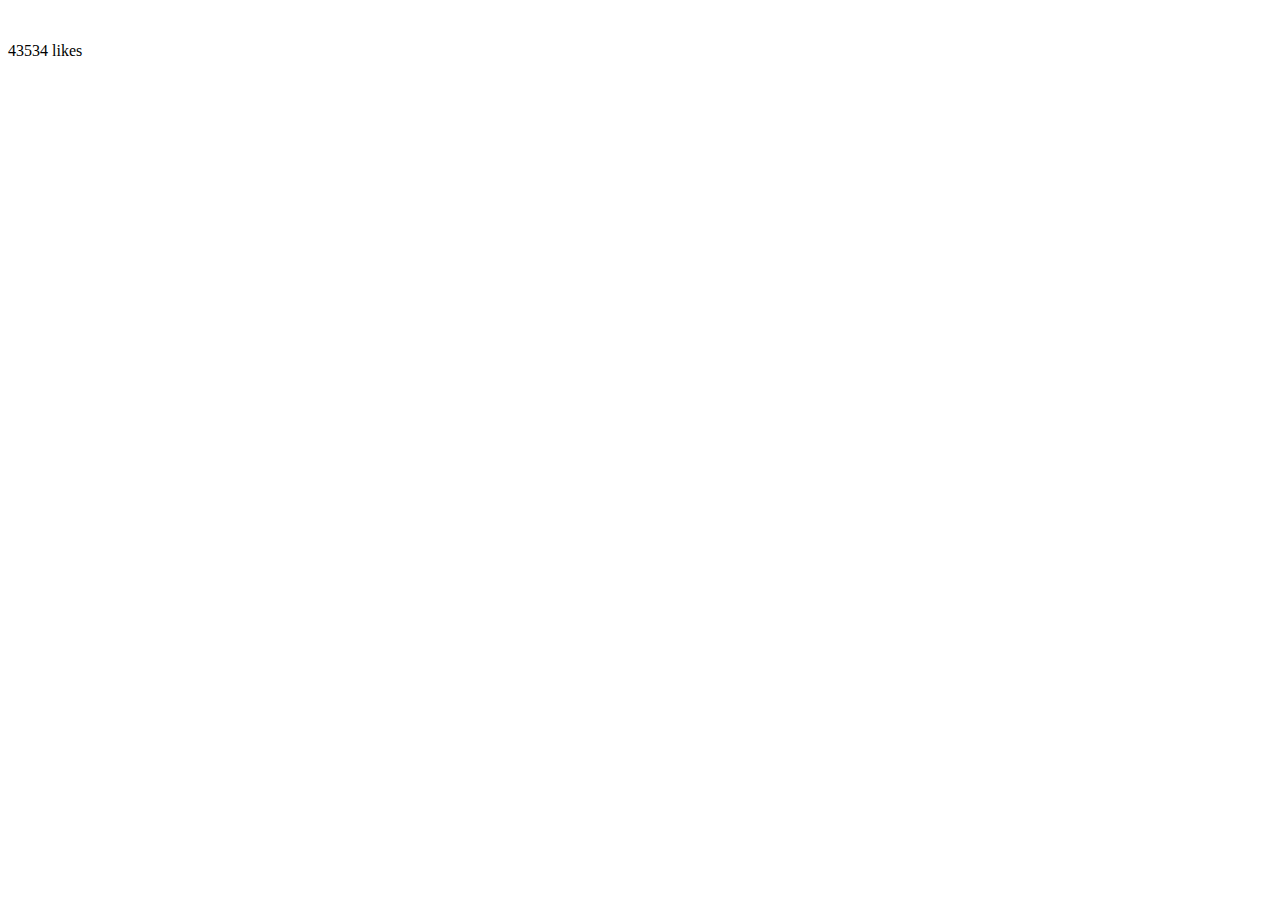
==== project2.html @ be269fca "first commit" ====
<!DOCTYPE html>
<html lang="en">

<head>
    <meta charset="UTF-8">
    <meta name="viewport" content="width=device-width, initial-scale=1.0">
    <title>love react</title>
    <link href="https://cdn.jsdelivr.net/npm/remixicon@4.5.0/fonts/remixicon.css" rel="stylesheet" />
    <link rel="stylesheet" href="project2.css">
</head>

<body>
    <div id="container">
        <img src="https://i.pinimg.com/736x/9c/69/e1/9c69e17c560817d76d1a48426a6bff94.jpg" alt="">
        <div class="icons">
            
            <i class="ri-heart-3-fill" id="red"></i>
            <i class="ri-chat-3-line"></i>
            <i class="ri-send-plane-line"></i>
            <p>43534 likes</p>
            
        </div>
        <i class="ri-heart-3-fill" id="popup"></i>


    </div>

    

    <script src="project2.js"></script>
</body>

</html>
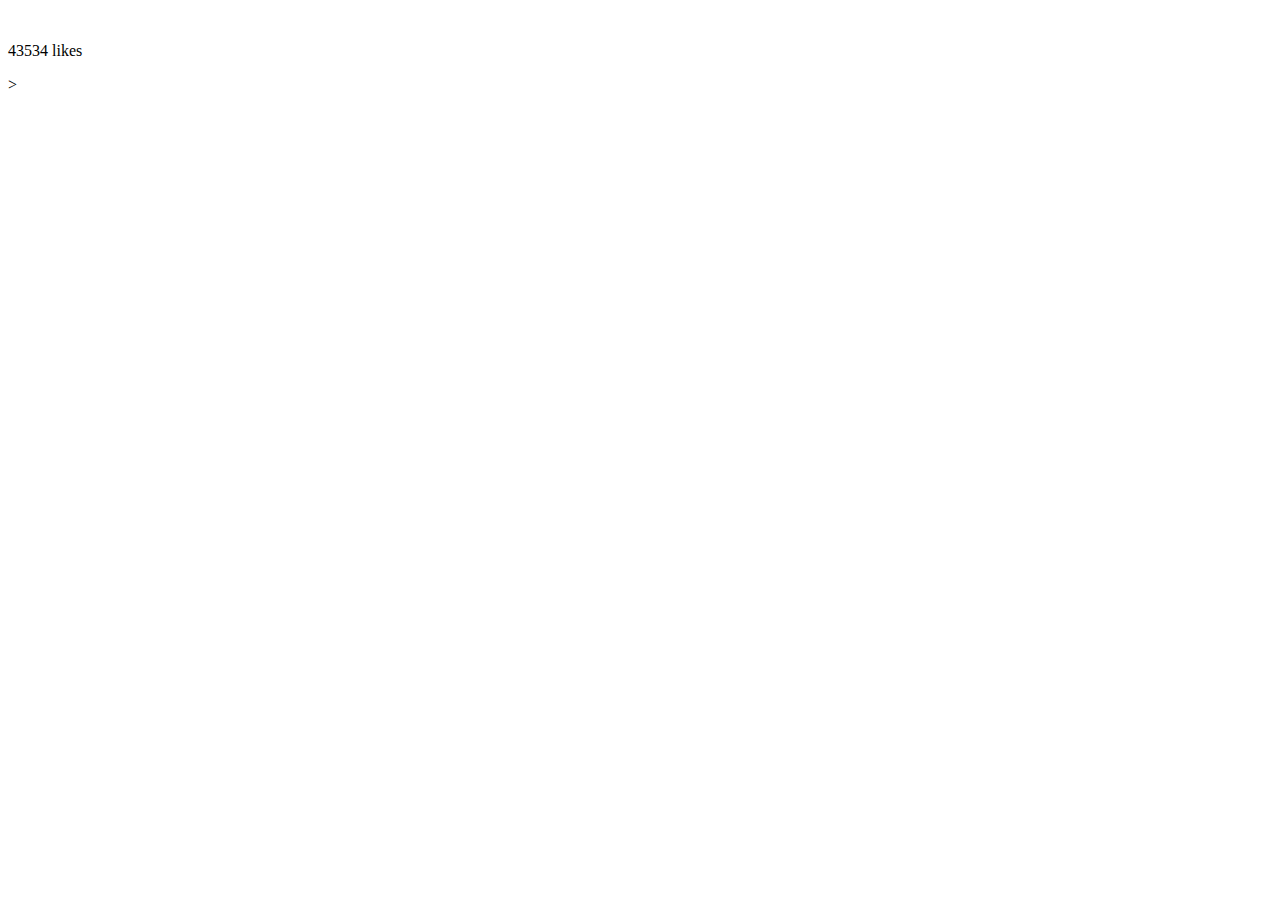
==== commit c82828aa: "added one comment" ====
--- a/project2.html
+++ b/project2.html
@@ -24,7 +24,7 @@
 
 
     </div>
-
+<!--some changes-->>
     
 
     <script src="project2.js"></script>
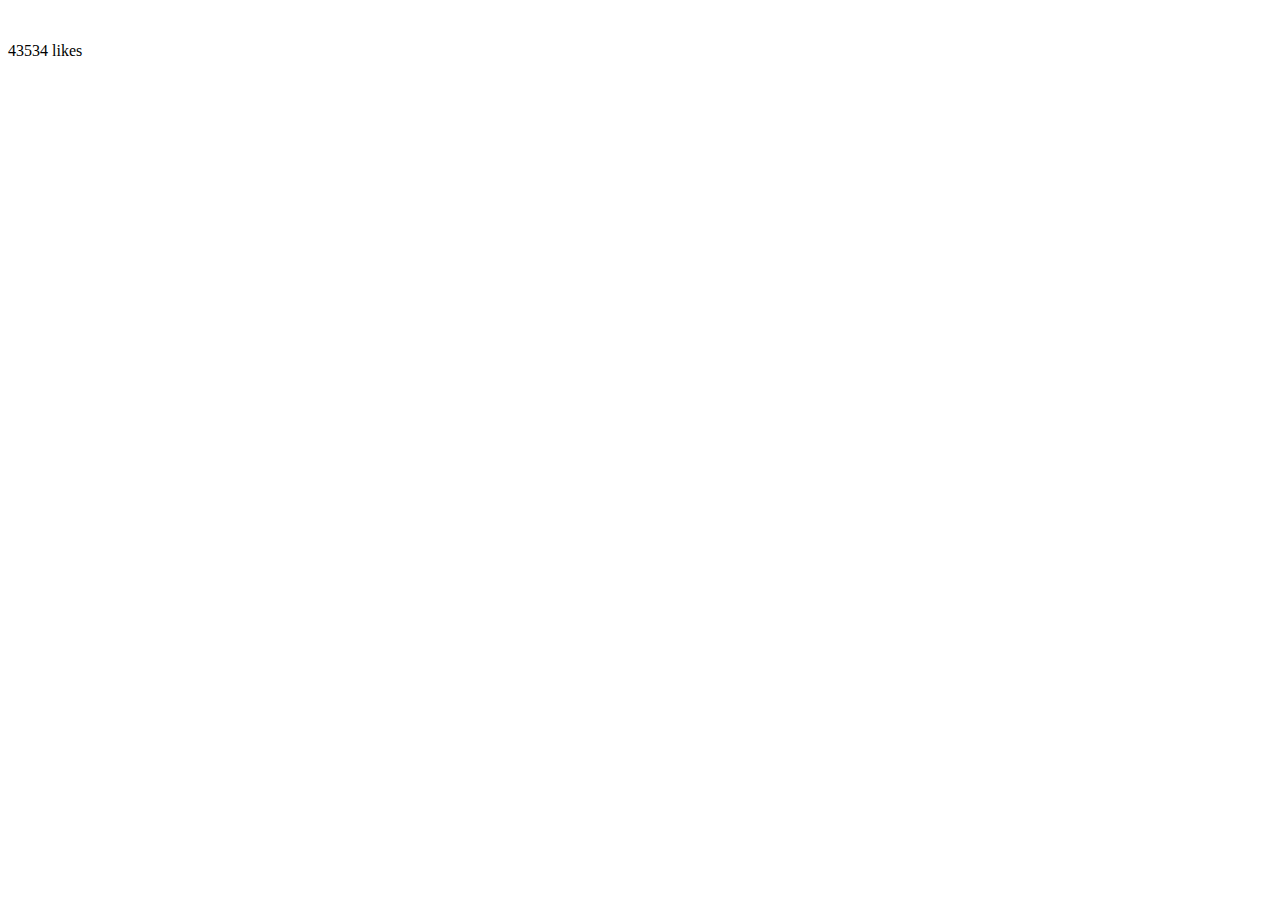
==== commit c84e58eb: "added comment" ====
--- a/project2.html
+++ b/project2.html
@@ -22,9 +22,8 @@
         </div>
         <i class="ri-heart-3-fill" id="popup"></i>
 
-
     </div>
-<!--some changes-->>
+<!--some change here also-->
     
 
     <script src="project2.js"></script>
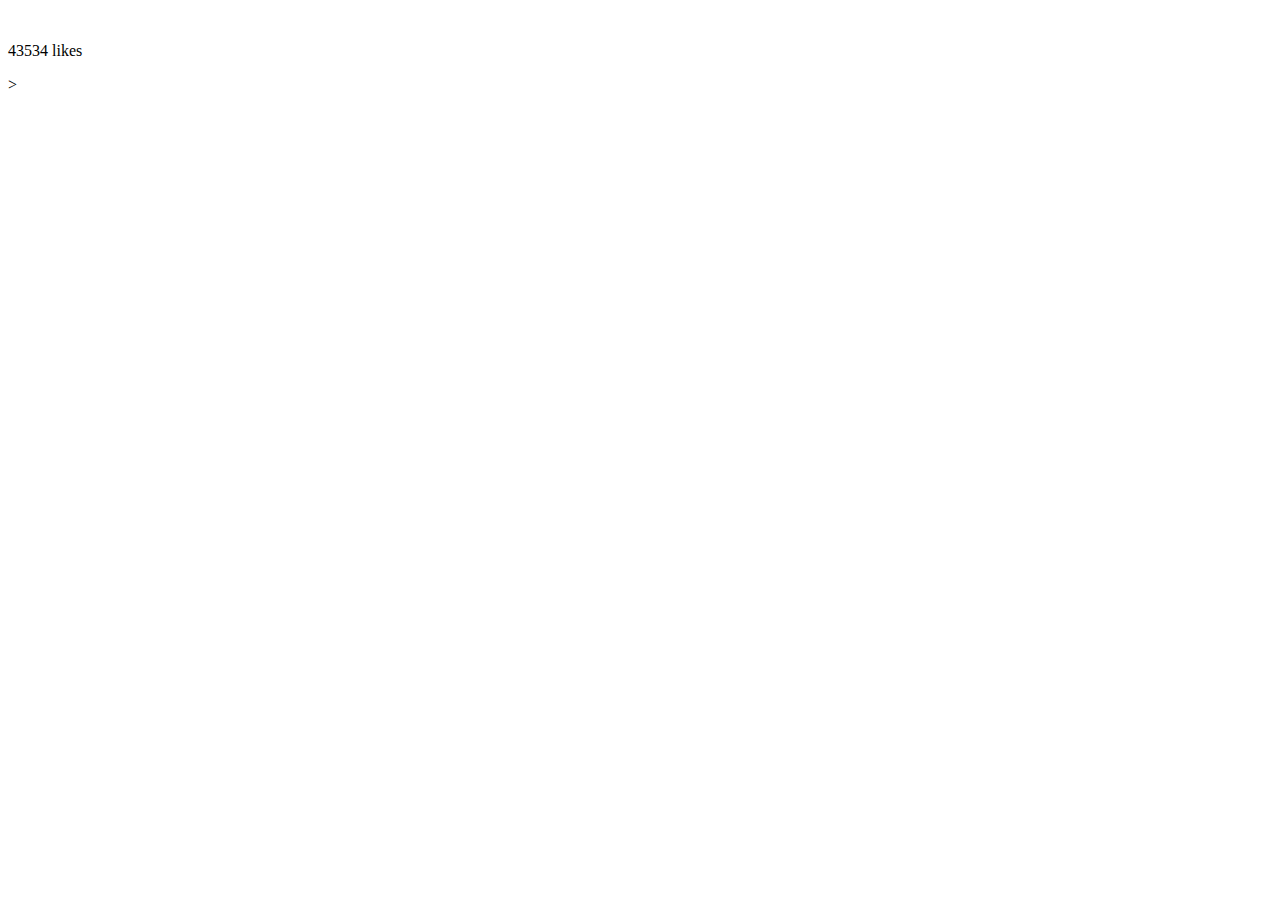
==== commit 81b19f98: "Merge branch 'ftature/something'" ====
--- a/project2.html
+++ b/project2.html
@@ -23,6 +23,7 @@
         <i class="ri-heart-3-fill" id="popup"></i>
 
     </div>
+<!--some changes-->>
 <!--some change here also-->
     
 
